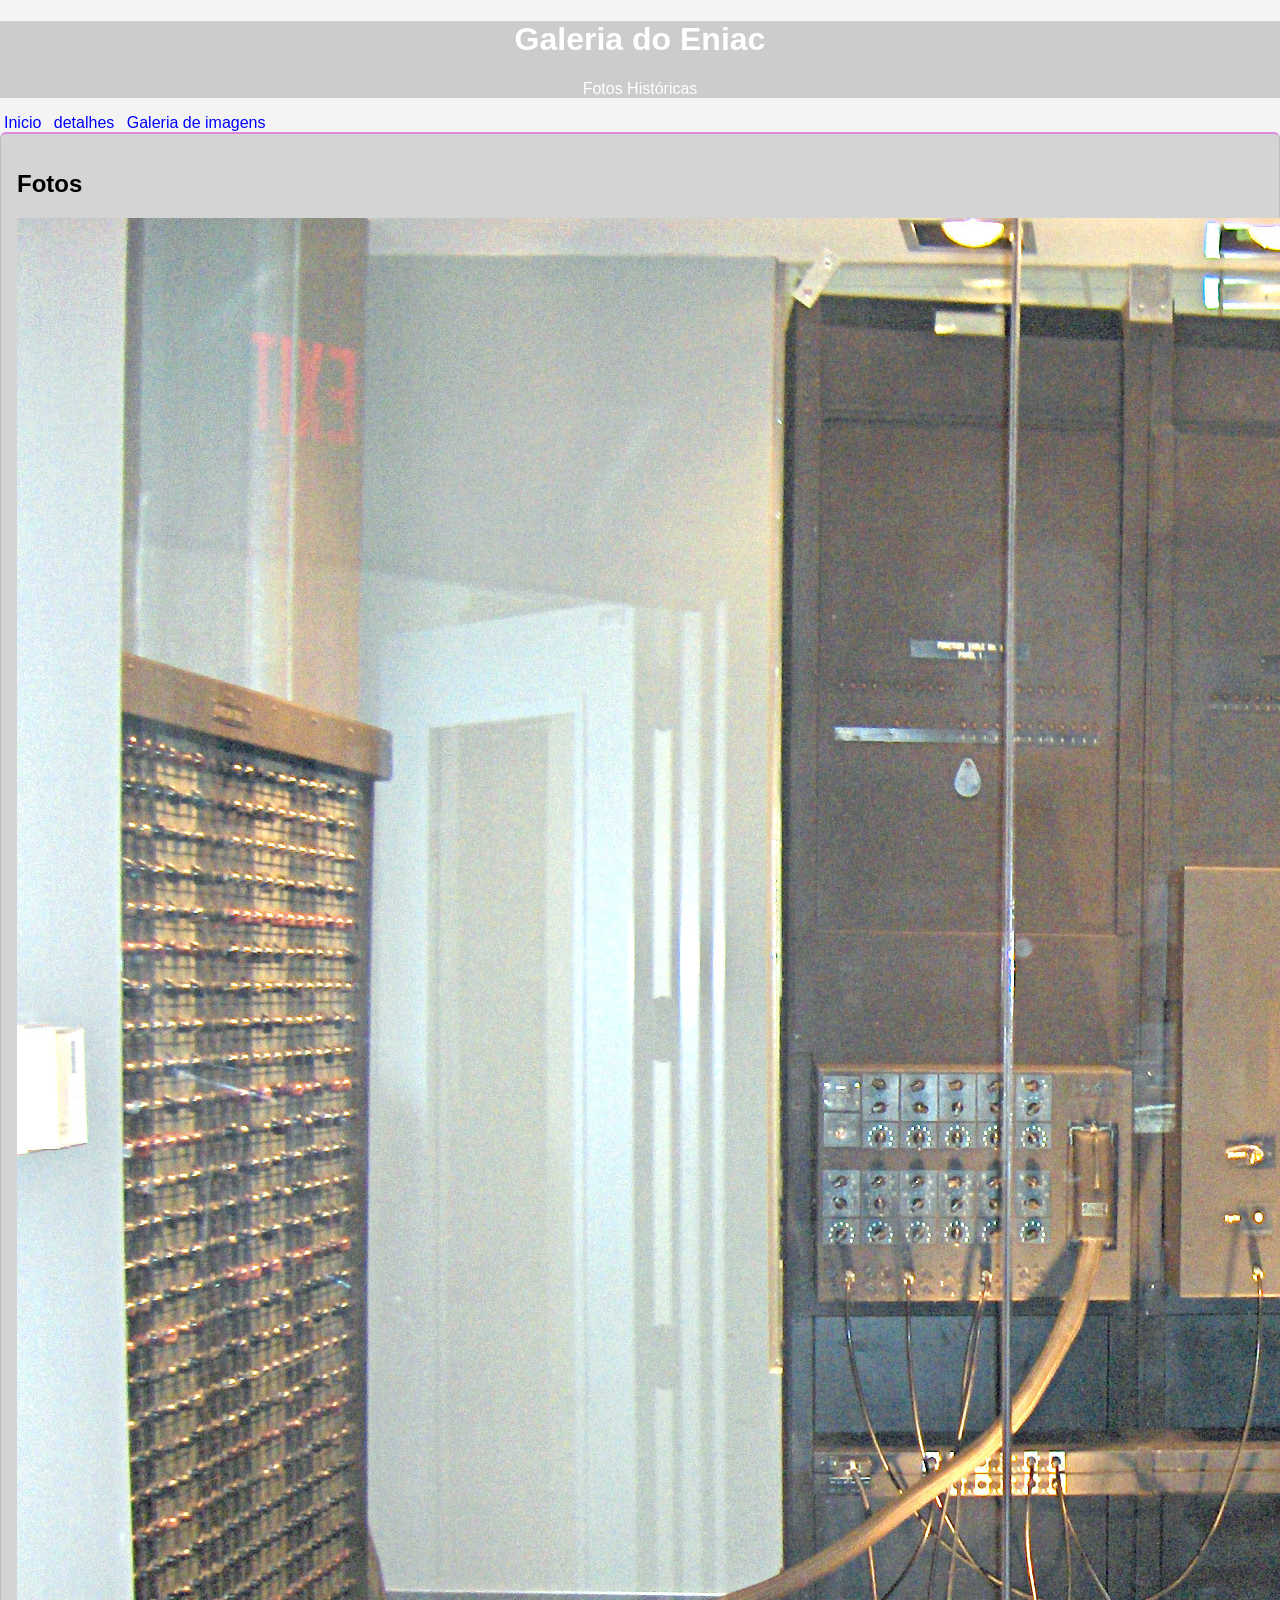
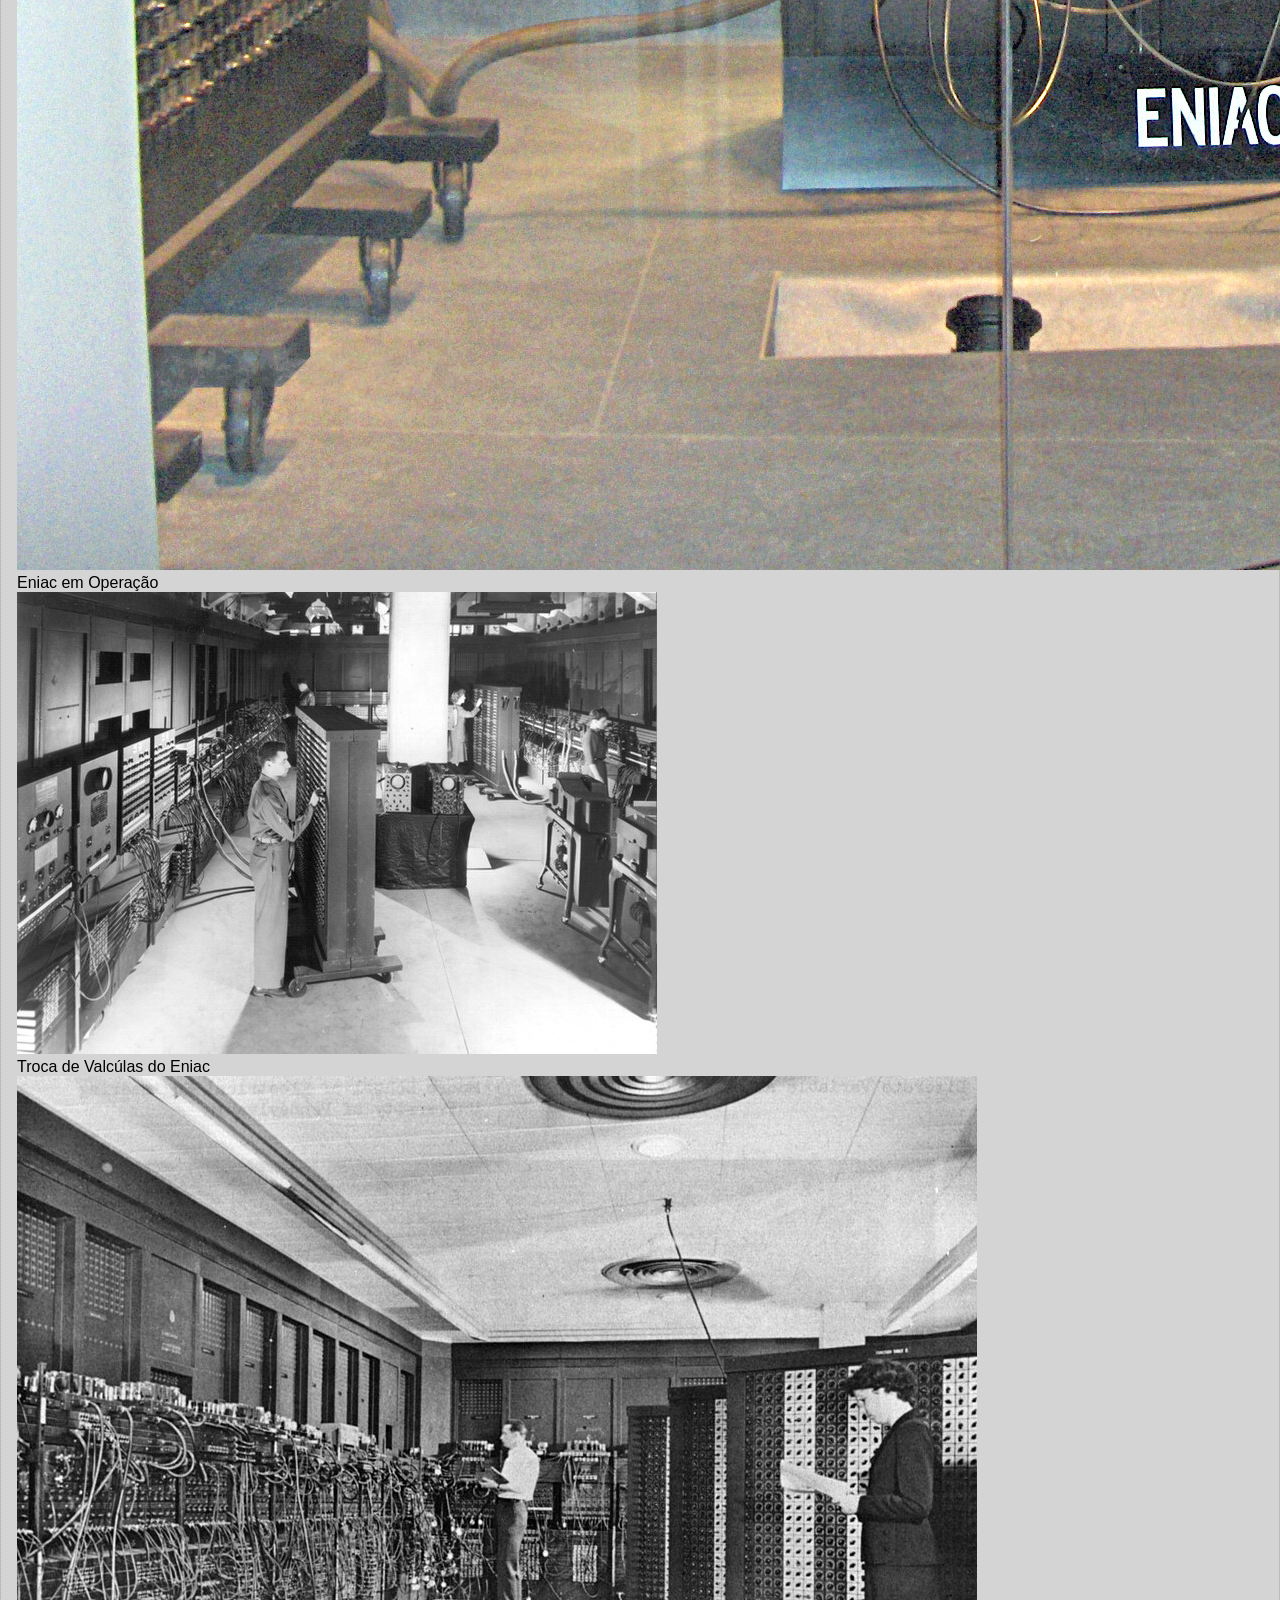
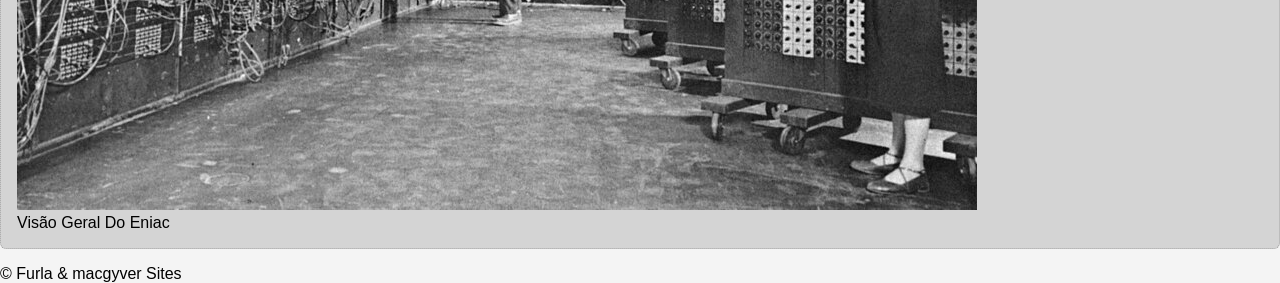
==== galeria.html @ e256cc33 "Add files via upload" ====
<!DOCTYPE html>
<html lang="pt-BR">

<head>
    <meta charset="UTF-8">
    <meta name="viewport" content="width=device-width, initial-scale=1.0">
    <title>Eniac - galeria</title>
    <link rel="stylesheet" href="style.css">
</head>

<body>
    <header>
        <h1>Galeria do Eniac</h1>
        <p>Fotos Históricas</p>
    </header>

    <nav>
        <a href="index.html">Inicio</a>
        <a href="detalhes.html">detalhes</a>
        <a href="galeria.html">Galeria de imagens</a>
    </nav>

    <main>
        <section class="bloco">
            <h2>Fotos</h2>
            <div id="galeria">
                <div class="Foto">
                    <img src="ENIAC_1.jpg" alt="Eniac em operação">
                    <div class="legenda">Eniac em Operação</div>
                </div>

                <div class="Foto">
                    <img src="eniac2.jpg" alt="manutenção do Eniac">
                    <div class="legenda">Troca de Valcúlas do Eniac</div>
                </div>

                <div class="Foto">
                    <img src="eniac3.jpg" alt="Eniac em Operação">
                    <div class="legenda">Visão Geral Do Eniac</div>
                </div>
            </div>
        </section>
    </main>
    <footer>
        &copy; Furla & macgyver Sites
    </footer>
</body>

</html>
---- style.css ----
*{
    /*bloco de reset*/
    box-sizing: border-box;
}
body{
    margin: 0px;
    font-family: Arial, Helvetica, san-serif;
    background-color: #f4f4f4;/* cor em hexadecimal*/
}
header{
    background-color: #ccc; /*cinza cocô kkkk*/
    color: #ffff; /*branco em hexadecimal*/
    text-align: center; /*centraliza o texto*/
}
nav a{ /*nav navigation a a, de link, vou trabalhar só no link*/
    color: blue;
    text-decoration: none; /*tirei toda a decoração do texto*/
    padding: 4px;
}
.bloco{ /*declaração de class, a class procede de "." */
    background-color: #cccc;
    color: black;
    border: 1px dotted #a3a3a3;
    border-radius: 6px;
    padding: 16px;
    margin-bottom: 16px;
    border-top: 2px solid #d8d; /*broda superior sólida*/

}
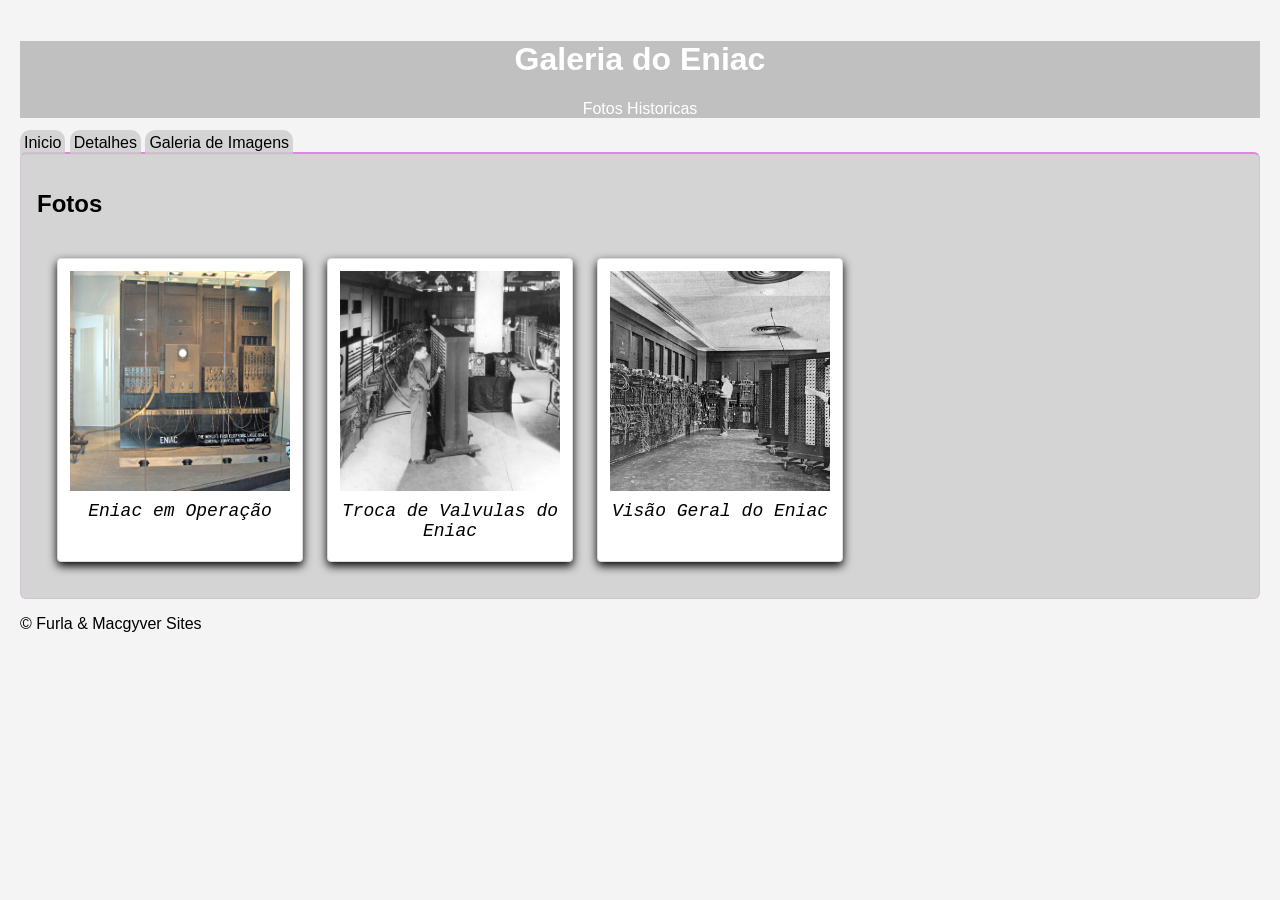
==== commit 70c7afe1: "Add files via upload" ====
--- a/galeria.html
+++ b/galeria.html
@@ -4,45 +4,45 @@
 <head>
     <meta charset="UTF-8">
     <meta name="viewport" content="width=device-width, initial-scale=1.0">
-    <title>Eniac - galeria</title>
+    <title>Eniac - Galeria</title>
     <link rel="stylesheet" href="style.css">
 </head>
 
 <body>
     <header>
         <h1>Galeria do Eniac</h1>
-        <p>Fotos Históricas</p>
+        <p>Fotos Historicas</p>
     </header>
 
     <nav>
         <a href="index.html">Inicio</a>
-        <a href="detalhes.html">detalhes</a>
-        <a href="galeria.html">Galeria de imagens</a>
+        <a href="detalhes.html">Detalhes</a>
+        <a href="galeria.html">Galeria de Imagens</a>
     </nav>
 
     <main>
         <section class="bloco">
             <h2>Fotos</h2>
-            <div id="galeria">
-                <div class="Foto">
-                    <img src="ENIAC_1.jpg" alt="Eniac em operação">
+            <div id="galeria"><!--diferente do class o id só se pode ter 1 por pagina-->
+                <div class="foto">
+                    <img src="ENIAC_1.jpg" alt="Eniac em Operação">
                     <div class="legenda">Eniac em Operação</div>
                 </div>
 
-                <div class="Foto">
-                    <img src="eniac2.jpg" alt="manutenção do Eniac">
-                    <div class="legenda">Troca de Valcúlas do Eniac</div>
+                <div class="foto">
+                    <img src="eniac2.jpg" alt="Manutenção do Eniac">
+                    <div class="legenda">Troca de Valvulas do Eniac</div>
                 </div>
 
-                <div class="Foto">
+                <div class="foto">
                     <img src="eniac3.jpg" alt="Eniac em Operação">
-                    <div class="legenda">Visão Geral Do Eniac</div>
+                    <div class="legenda">Visão Geral do Eniac</div>
                 </div>
             </div>
         </section>
     </main>
     <footer>
-        &copy; Furla & macgyver Sites
+        &copy; Furla & Macgyver Sites
     </footer>
 </body>
 
--- a/style.css
+++ b/style.css
@@ -1,29 +1,94 @@
-*{
+** {
     /*bloco de reset*/
     box-sizing: border-box;
 }
-body{
+
+body {
     margin: 0px;
-    font-family: Arial, Helvetica, san-serif;
-    background-color: #f4f4f4;/* cor em hexadecimal*/
+    font-family: Arial, Helvetica, sans-serif;
+    background-color: #f4f4f4;
+    padding: 20px;
 }
-header{
-    background-color: #ccc; /*cinza cocô kkkk*/
-    color: #ffff; /*branco em hexadecimal*/
-    text-align: center; /*centraliza o texto*/
+
+header {
+    background-color: #c0c0c0;
+    /*cinza cocô kkkk */
+    color: #ffff;
+    /*branco em hexadecimal*/
+    text-align: center;
+    /*centraliza o texto*/
 }
-nav a{ /*nav navigation a a, de link, vou trabalhar só no link*/
-    color: blue;
-    text-decoration: none; /*tirei toda a decoração do texto*/
+
+nav a {
+    /*nav navigation a a, de link, vou trabalhar só no link*/
+    color: black;
+    text-decoration: none;
+    /*tirei toda a decoração do texto*/
     padding: 4px;
+    border-top-left-radius: 10px;
+    border-top-right-radius: 10px;
+    background-color: #cccc;
+    border-bottom-color: #d8d;
 }
-.bloco{ /*declaração de class, a class procede de "." */
+
+nav a:hover {
+    color: red;
+}
+
+.bloco {
+    /*declaração de class, a class procede de "." */
     background-color: #cccc;
     color: black;
-    border: 1px dotted #a3a3a3;
+    border: 1px dotted #a3a3;
+    /*borda geral tracejada*/
     border-radius: 6px;
     padding: 16px;
     margin-bottom: 16px;
-    border-top: 2px solid #d8d; /*broda superior sólida*/
+    border-top: 2px solid #d8d;
+    /*borda superior solida*/
+}
 
+#galeria {
+    /* # significa id, onde coloca-se por ex.: id="galeria"
+    só pode ter 1 com mesmo nome por página*/
+    display: flex;
+    flex-wrap: wrap;
+    gap: 24px;
+    /*espaço entre elementos dentro do id*/
+    justify-content: flex-start;
+    /*reforçando que ele vai estar "flexivel"*/
+    padding: 20px;
+
+}
+
+.foto {
+    background: #ffffff;
+    padding: 12px 12px 20px 12px;
+    /*lat dir, esq, baixo e topo*/
+    border: 1px solid #dddddd;
+    box-shadow: 0 4px 10px #000000;
+    width: 220px;
+    /*largura*/
+    text-align: center;
+    /*alinhamento ao centro*/
+    border-radius: 4px;
+}
+
+.foto img {
+    width: 100%;
+    height: 220px;
+    object-fit: cover;
+    /*efeito de sobrepor*/
+    display: block;
+}
+
+.foto:hover {
+    transform: scale(1.50) rotate(2dex)
+}
+
+.legenda {
+    margin-top: 10px;
+    font-family: 'Courier New', Courier, monospace;
+    font-size: 18px;
+    font-style: italic;
 }
